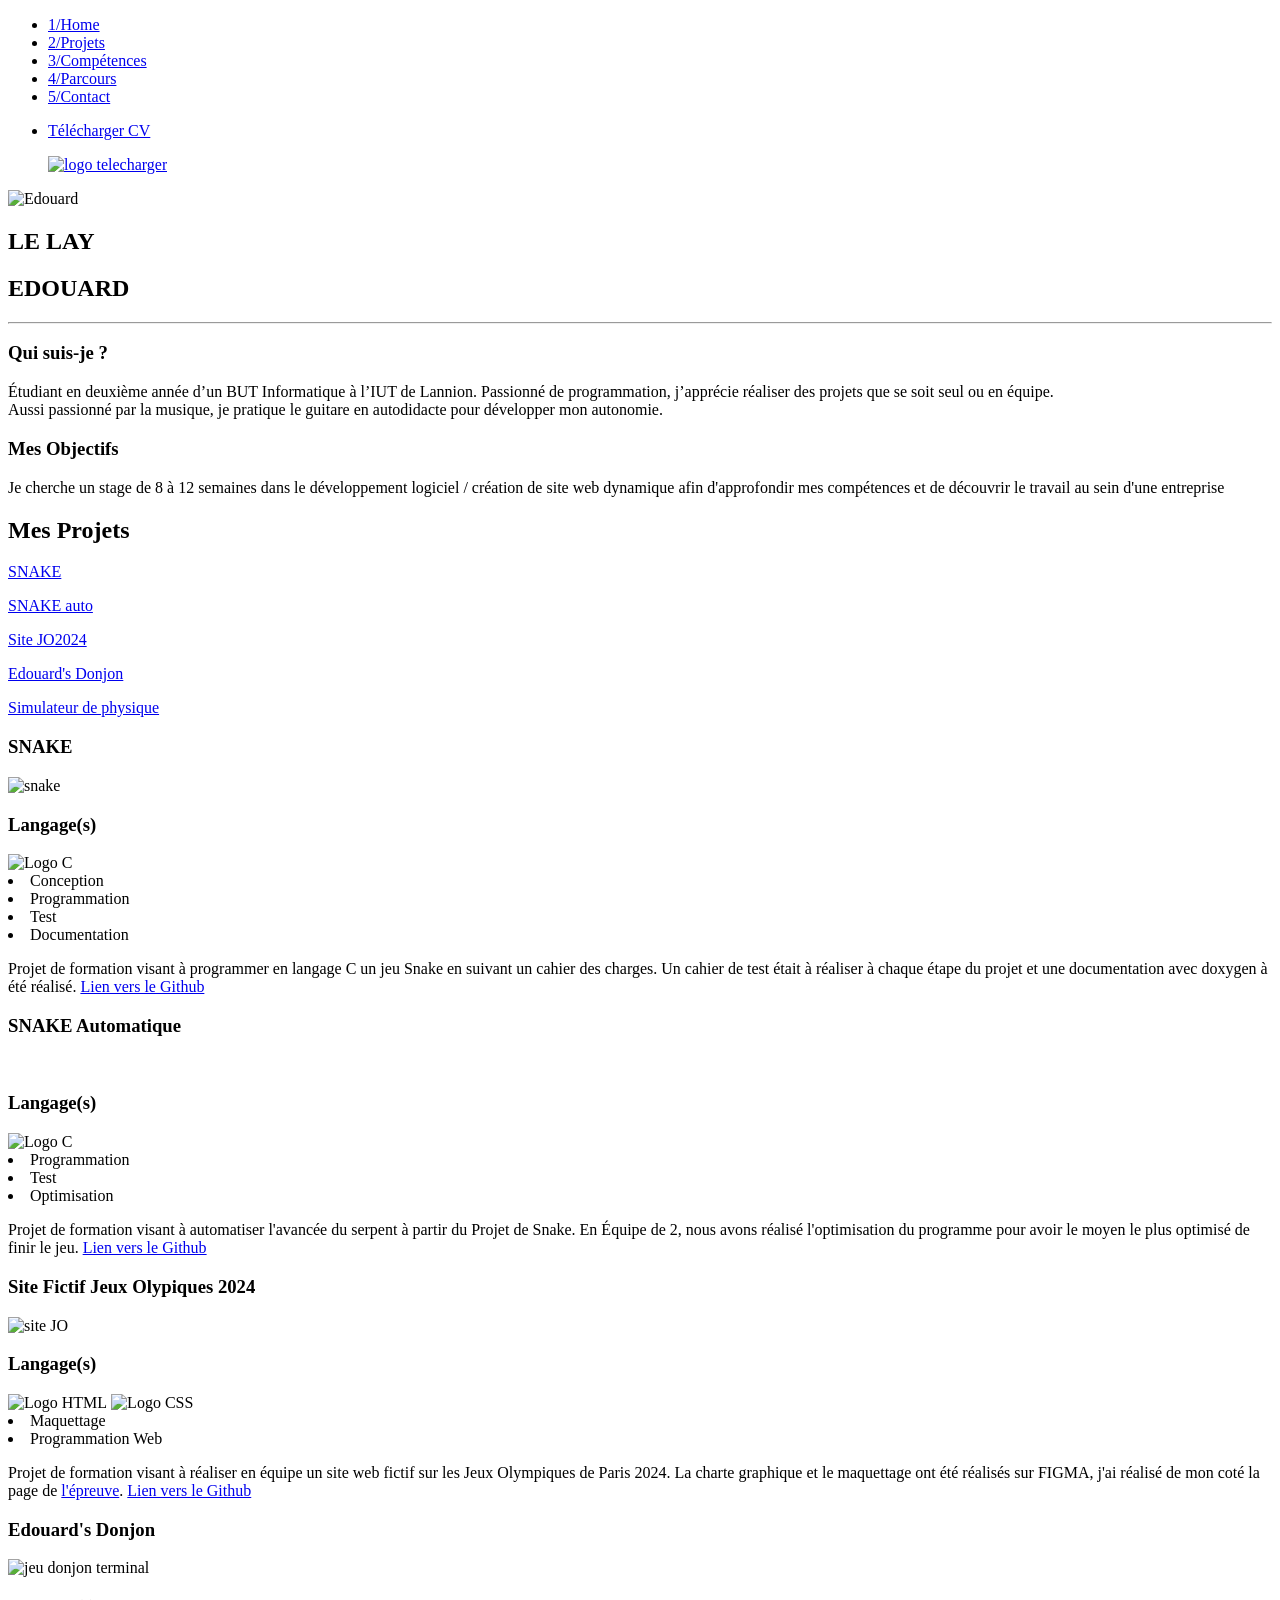
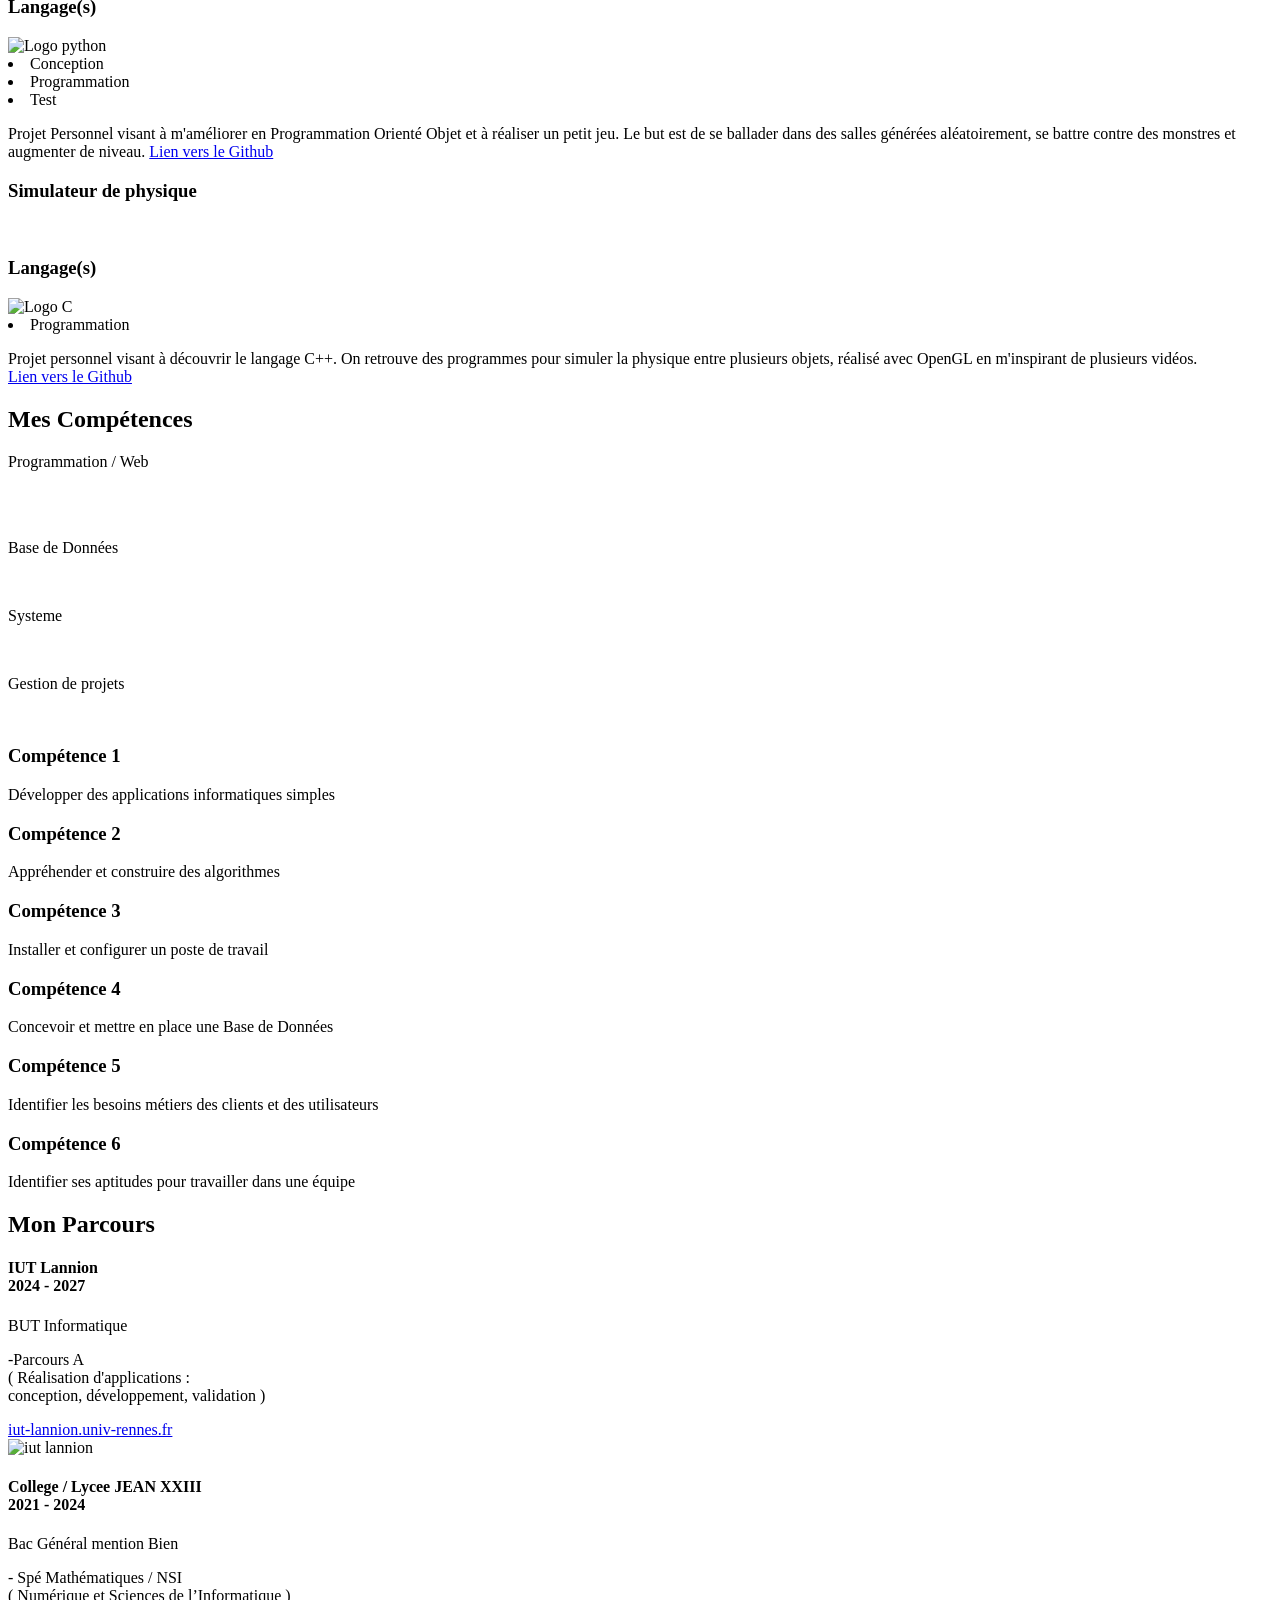
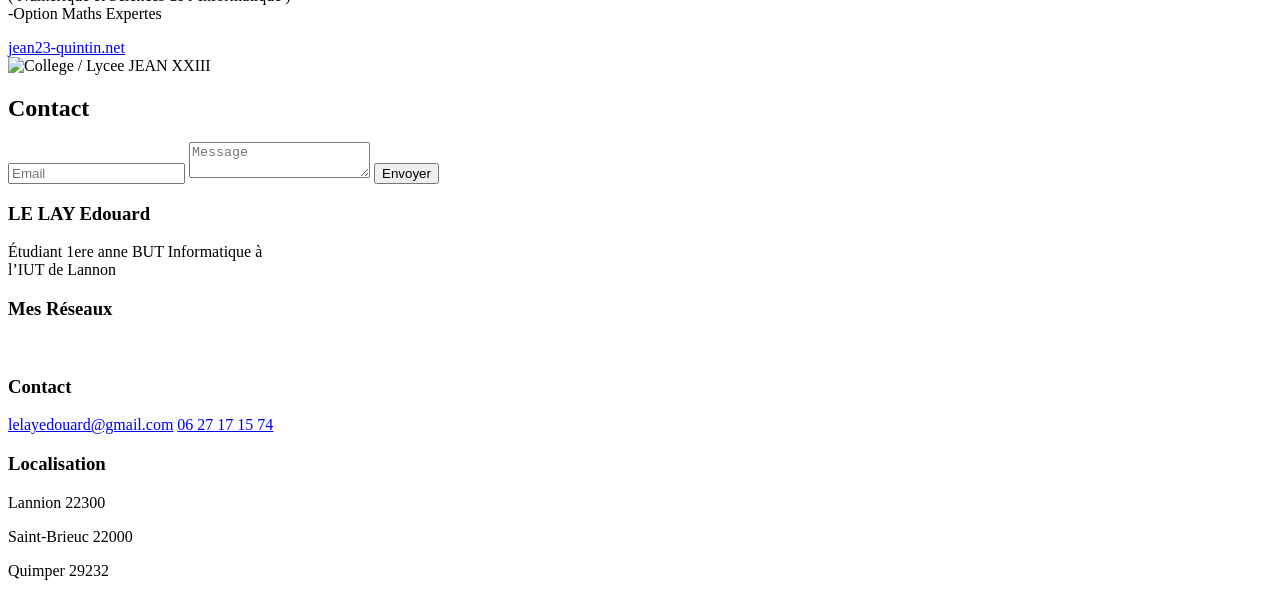
==== index.html @ 4bb9cd49 "modif" ====
<!DOCTYPE html>
<html lang="fr">
<head>
    <meta charset="UTF-8">
    <meta name="Portfolio" content="width=device-width, initial-scale=1.0">
    <link rel="stylesheet" href="style.css">
    <script src="script.js"></script>

    <title>Portfolio</title>
</head>
<body>
    <header>
        <nav>
            <ul>
                <li><a href="#home">1/Home</a></li>
                <li><a href="#projets">2/Projets</a></li>
                <li><a href="#competences">3/Compétences</a></li>
                <li><a href="#parcours">4/Parcours</a></li>
                <li><a href="#contact">5/Contact</a></li>
                <li>
                
                    <a id="dlCV" href="src/img/EdouardLELAY_CV.pdf" download><p>Télécharger CV</p>
                        <img src="src/img/dlimg.png" alt="logo telecharger">
                    </a>
                    
                
                </li>
            </ul>
        </nav>
    </header>
    <main>
        <article id="home">
            <div id="presentation">
                <img id="tete" src="src/img/tete.JPG" alt="Edouard">
                <div>
                    <h1>LE LAY</h1>
                    <h1>EDOUARD</h1>
                </div>
                
            </div>
            <hr>
            <h3 id="apropos">Qui suis-je ?</h3>
            <p>Étudiant en deuxième année d’un BUT Informatique à l’IUT de Lannion.
                Passionné de programmation, j’apprécie réaliser des projets que se soit seul ou en équipe. <br>Aussi passionné par la musique, je pratique le guitare en autodidacte pour développer mon autonomie.</p>
            <h3 id="apropos">Mes Objectifs</h3>
            <p>Je cherche un stage de 8 à 12 semaines dans le développement logiciel / création de site web dynamique afin d'approfondir mes compétences et de découvrir le travail au sein d'une entreprise</p>
        </article>

        <article id="projets">
            <h2>Mes Projets</h2>
            <div>
                <aside>
                    <a href="#SNAKE"><p>SNAKE</p></a>
                    <a href="#SNAKE_auto"><p>SNAKE auto</p></a>
                    <a href="#Site_JO2024"><p>Site JO2024</p></a>
                    <a href="#Edouards_Donjon"><p>Edouard's Donjon</p></a>
                    <a href="#Simulateur_de_physique"><p>Simulateur de physique</p></a>
                </aside>
                
                
                
                <section id="SNAKE" class="projet">
                    <h3>SNAKE</h3>
                    <div>
                        <img src="src/img/snake.png" alt="snake">
                        <div>
                            <div>
                                <h3>Langage(s)</h3>
                                <img src="src/img/c.png" alt="Logo C">
                            </div>
                            <li>Conception</li>
                            <li>Programmation</li>
                            <li>Test</li>
                            <li>Documentation</li>
                        </div>
                    </div>
                    <p>Projet de formation visant à programmer en langage C un jeu Snake en suivant un cahier des charges. 
                        Un cahier de test était à réaliser à chaque étape du projet et une documentation avec doxygen à été réalisé. 
                    <a href="https://github.com/LELAYEdouard/Snake">Lien vers le Github</a></p>
                </section>

                <section id="SNAKE_auto" class="projet">
                    <h3>SNAKE Automatique</h3>
                    <div>
                        <img src="src/img/snake_auto.gif" alt="">
                        <div>
                            <div>
                                <h3>Langage(s)</h3>
                                <img src="src/img/c.png" alt="Logo C">
                            </div>
                            <li>Programmation</li>
                            <li>Test</li>
                            <li>Optimisation</li>
                        </div>
                    </div>
                    <p>Projet de formation visant à automatiser l'avancée du serpent à partir du Projet de Snake.
                        En Équipe de 2, nous avons réalisé l'optimisation du programme pour avoir le moyen le plus optimisé de finir le jeu.
                        <a href="https://github.com/LELAYEdouard/Snake_auto">Lien vers le Github</a>
                    </p>
                </section>

                <section id="Site_JO2024" class="projet">
                    <h3>Site Fictif Jeux Olypiques 2024</h3>
                    <div>
                        <img src="src/img/JO.png" alt="site JO">
                        <div>
                            <div>
                                <h3>Langage(s)</h3>
                                <img src="src/img/html.png" alt="Logo HTML">
                                <img src="src/img/css.png" alt="Logo CSS">
                            </div>
                            <li>Maquettage</li>
                            <li>Programmation Web</li>
                        </div>
                    </div>
                    <p>Projet de formation visant à réaliser en équipe un site web fictif sur les Jeux Olympiques de Paris 2024. 
                        La charte graphique et le maquettage ont été réalisés sur FIGMA, j'ai réalisé de mon coté la page de <a href="https://lelayedouard.github.io/Site_JO2024/epreuve.html">l'épreuve</a>.
                    <a href="https://github.com/LELAYEdouard/Site_JO2024">Lien vers le Github</a></p>
                </section>

                <section id="Edouards_Donjon" class="projet"> 
                    <h3>Edouard's Donjon</h3>
                    <div>
                        <img src="src/img/eddonjon.png" alt="jeu donjon terminal">
                        <div>
                            <div>
                                <h3>Langage(s)</h3>
                                <img src="src/img/python.png" alt="Logo python">
                            </div>
                            <li>Conception</li>
                            <li>Programmation</li>
                            <li>Test</li>
                        </div>
                    </div>
                    <p>Projet Personnel visant à m'améliorer en Programmation Orienté Objet et à réaliser un petit jeu. 
                        Le but est de se ballader dans des salles générées aléatoirement, se battre contre des monstres et augmenter de niveau.
                        <a href="https://github.com/LELAYEdouard/Ed_Donjon">Lien vers le Github</a>
                    </p>
                </section>

                <section id="Simulateur_de_physique" class="projet">
                    <h3>Simulateur de physique</h3>
                    <div>
                        <img src="src/img/physic.gif" alt="">
                        <div>
                            <div>
                                <h3>Langage(s)</h3>
                                <img src="src/img/c++.png" alt="Logo C">
                            </div>
                            <li>Programmation</li>
                        </div>
                    </div>
                    <p>Projet personnel visant à découvrir le langage C++. 
                        On retrouve des programmes pour simuler la physique entre plusieurs objets, réalisé avec OpenGL en m'inspirant de plusieurs vidéos.<br> 
                        <a href="https://github.com/LELAYEdouard/Physic_Engine">Lien vers le Github</a>
                    </p>
                </section>

            </div>
        </article>

        <article id="competences">
            <h2>Mes Compétences</h2>
            <div>
                <section>
                    <p>Programmation / Web</p>
                    <div>
                        <div>
                            <img src="src/img/c.png" alt="">
                            <img src="src/img/python.png" alt="">
                            <img src="src/img/c++.png" alt="">
                            <img src="src/img/java.png" alt="">
                            
                        </div>
                        <div>
                            <img src="src/img/html.png" alt="">
                            <img src="src/img/css.png" alt="">
                        </div>
                    </div>
                </section>
                <section>
                    <p>Base de Données</p>
                    <div>
                        <img src="src/img/pstgresql.png" alt="">
                        <img src="src/img/sql.png" alt="">
                    </div>
                </section>
                <section>
                    <p>Systeme</p>
                    <div>
                        <img src="src/img/linux.png" alt="">
                        <img src="src/img/php.png" alt="">
                        <img src="src/img/docker.png" alt="">
                    </div>
                </section>
                <section>
                    <p>Gestion de projets</p>
                    <div>
                        <img src="src/img/github.png" alt="">
                        <img src="src/img/teams.png" alt="">
                    </div>
                </section>
            </div>

            <div id = "lstcompetences">
                <div>
                    <div>
                        <h3>Compétence 1</h3>
                        <p>Développer des applications informatiques simples</p>
                    </div>
                    <div>
                        <h3>Compétence 2</h3>
                        <p>Appréhender et construire des algorithmes</p>
                    </div>
                    <div>
                        <h3>Compétence 3</h3>
                        <p>Installer et configurer un poste de travail</p>
                    </div>
                </div>   
                <div>
                    <div>
                        <h3>Compétence 4</h3>
                        <p>Concevoir et mettre en place une Base de Données</p>
                    </div>
                    <div>
                        <h3>Compétence 5</h3>
                        <p>Identifier les besoins métiers des clients et des utilisateurs</p>
                    </div>
                    <div>
                        <h3>Compétence 6</h3>
                        <p>Identifier ses aptitudes pour travailler dans une équipe</p>
                    </div>
                </div>
            </div>
        </article>

        <article id="parcours">
            <h2>Mon Parcours</h2>
            <div>
                <div id="IUT">
                    <div>
                        <h4>IUT Lannion <br>2024 - 2027</h4>
                        
                        <p>BUT Informatique</p>
                        <p>-Parcours A <br>
                        ( Réalisation d'applications :<br>
                        conception, développement, validation )</p>
                        <a href="https://iut-lannion.univ-rennes.fr/">iut-lannion.univ-rennes.fr</a>
                    </div>
                    <img src="src/img/iut.jpg" alt="iut lannion">
                </div>
                <div id="barre">
                    <div id="circle"></div>
                    <div id="bar"></div>
                </div>
                <div></div>
                <div></div>
                <div id="barre">
                    <div id="circle"></div>
                    <div id="bar"></div>
                </div>
                <div id="J23">
                    <div >
                        <h4>College / Lycee JEAN XXIII <br>2021 - 2024</h4>
                        
                        <p>Bac Général mention Bien</p>
                        <p>- Spé Mathématiques / NSI <br>
                            ( Numérique et Sciences de l’Informatique ) <br>
                            -Option Maths Expertes</p>
                        <a href="https://www.jean23-quintin.net/">jean23-quintin.net</a>
                    </div>
                    <img src="src/img/j23.jpg" alt="College / Lycee JEAN XXIII">
                </div>
            </div>

        </article>

        <article id="contact">
            <h2>Contact</h2>
            <form action="https://formspree.io/f/mkgrzadr" method="post">                                  
                <input placeholder="Email" type="email" name="email" required>                
                <textarea placeholder="Message" name="message" required></textarea>                
                <button type="submit">Envoyer</button>
            </form>
              
              
        </article>
    </main>

    <footer>
        <div>
            <h3>LE LAY Edouard</h3>
            <p>Étudiant 1ere anne BUT Informatique à <br>l’IUT de Lannon</p>
        </div>
        <div>
            <h3>Mes Réseaux</h3>
            <div>
                <a href="https://github.com/LELAYEdouard"><img src="src/img/github.png" alt=""></a>
                <a href="https://www.linkedin.com/in/edouard-le-lay-89ab73349/"><img src="src/img/linkedin.png" alt=""></a>    
            </div>  
        </div>
        <div>
            <h3>Contact</h3>
            <div>
                <a href="mailto:lelayedouard@gmail.com">lelayedouard@gmail.com</a>
                <a href="tel:+33627171574">06 27 17 15 74</a>
            </div>
        </div>
        <div>
            <h3>Localisation</h3>
            <div>
                <p>Lannion 22300</p>
                <p>Saint-Brieuc 22000</p>
                <p>Quimper 29232</p>
            </div>
        </div>
    </footer>
</body>
</html>
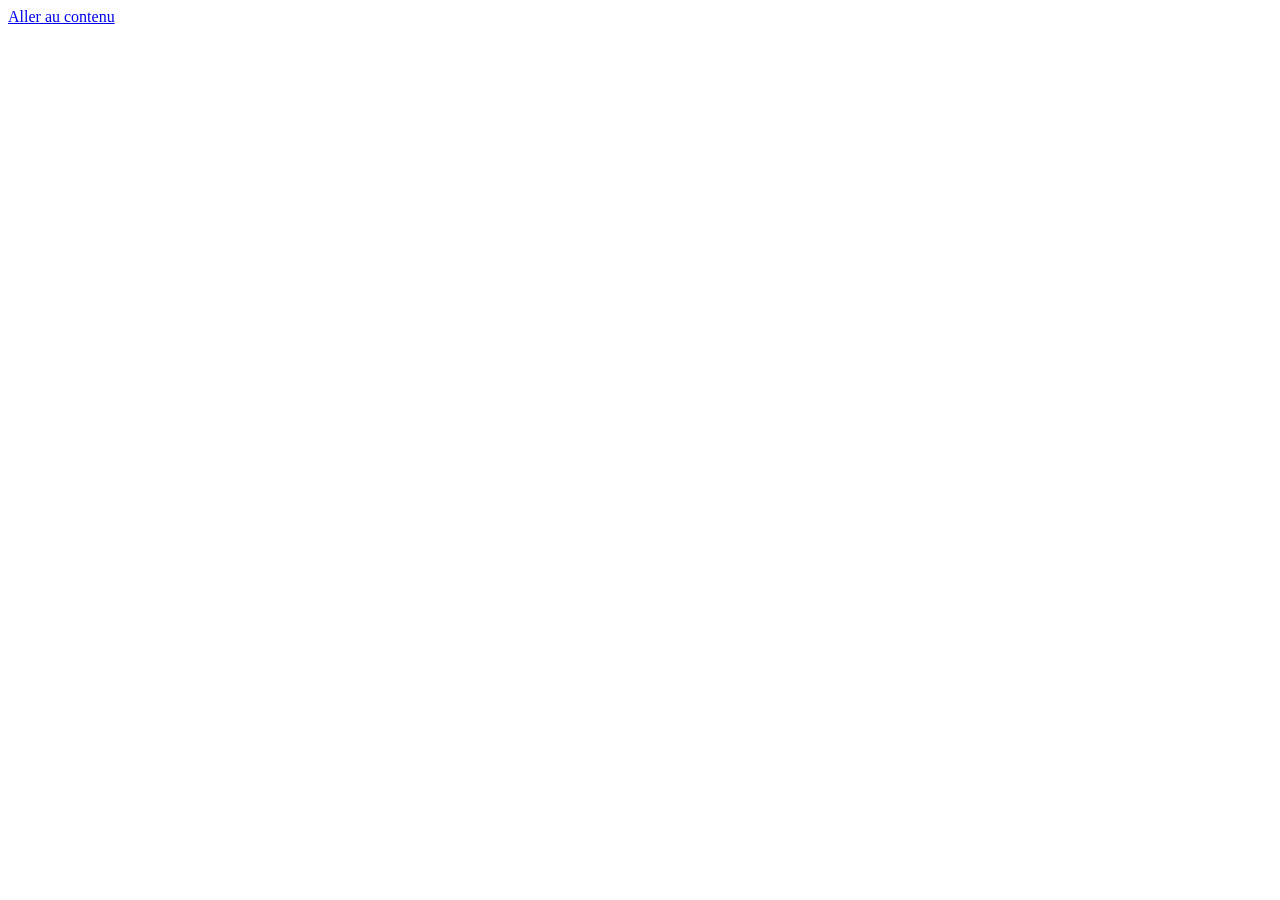
==== commit bcb4f28a: "Add files via upload" ====
--- a/index.html
+++ b/index.html
@@ -1,319 +1,16 @@
 <!DOCTYPE html>
 <html lang="fr">
 <head>
-    <meta charset="UTF-8">
-    <meta name="Portfolio" content="width=device-width, initial-scale=1.0">
-    <link rel="stylesheet" href="style.css">
-    <script src="script.js"></script>
-
-    <title>Portfolio</title>
+<meta charset="utf-8">
+<meta name="viewport" content="width=device-width,initial-scale=1">
+<title>Accueil · Edouard.exe</title>
+<link rel="stylesheet" href="css/style.css">
 </head>
-<body>
-    <header>
-        <nav>
-            <ul>
-                <li><a href="#home">1/Home</a></li>
-                <li><a href="#projets">2/Projets</a></li>
-                <li><a href="#competences">3/Compétences</a></li>
-                <li><a href="#parcours">4/Parcours</a></li>
-                <li><a href="#contact">5/Contact</a></li>
-                <li>
-                
-                    <a id="dlCV" href="src/img/EdouardLELAY_CV.pdf" download><p>Télécharger CV</p>
-                        <img src="src/img/dlimg.png" alt="logo telecharger">
-                    </a>
-                    
-                
-                </li>
-            </ul>
-        </nav>
-    </header>
-    <main>
-        <article id="home">
-            <div id="presentation">
-                <img id="tete" src="src/img/tete.JPG" alt="Edouard">
-                <div>
-                    <h1>LE LAY</h1>
-                    <h1>EDOUARD</h1>
-                </div>
-                
-            </div>
-            <hr>
-            <h3 id="apropos">Qui suis-je ?</h3>
-            <p>Étudiant en deuxième année d’un BUT Informatique à l’IUT de Lannion.
-                Passionné de programmation, j’apprécie réaliser des projets que se soit seul ou en équipe. <br>Aussi passionné par la musique, je pratique le guitare en autodidacte pour développer mon autonomie.</p>
-            <h3 id="apropos">Mes Objectifs</h3>
-            <p>Je cherche un stage de 8 à 12 semaines dans le développement logiciel / création de site web dynamique afin d'approfondir mes compétences et de découvrir le travail au sein d'une entreprise</p>
-        </article>
-
-        <article id="projets">
-            <h2>Mes Projets</h2>
-            <div>
-                <aside>
-                    <a href="#SNAKE"><p>SNAKE</p></a>
-                    <a href="#SNAKE_auto"><p>SNAKE auto</p></a>
-                    <a href="#Site_JO2024"><p>Site JO2024</p></a>
-                    <a href="#Edouards_Donjon"><p>Edouard's Donjon</p></a>
-                    <a href="#Simulateur_de_physique"><p>Simulateur de physique</p></a>
-                </aside>
-                
-                
-                
-                <section id="SNAKE" class="projet">
-                    <h3>SNAKE</h3>
-                    <div>
-                        <img src="src/img/snake.png" alt="snake">
-                        <div>
-                            <div>
-                                <h3>Langage(s)</h3>
-                                <img src="src/img/c.png" alt="Logo C">
-                            </div>
-                            <li>Conception</li>
-                            <li>Programmation</li>
-                            <li>Test</li>
-                            <li>Documentation</li>
-                        </div>
-                    </div>
-                    <p>Projet de formation visant à programmer en langage C un jeu Snake en suivant un cahier des charges. 
-                        Un cahier de test était à réaliser à chaque étape du projet et une documentation avec doxygen à été réalisé. 
-                    <a href="https://github.com/LELAYEdouard/Snake">Lien vers le Github</a></p>
-                </section>
-
-                <section id="SNAKE_auto" class="projet">
-                    <h3>SNAKE Automatique</h3>
-                    <div>
-                        <img src="src/img/snake_auto.gif" alt="">
-                        <div>
-                            <div>
-                                <h3>Langage(s)</h3>
-                                <img src="src/img/c.png" alt="Logo C">
-                            </div>
-                            <li>Programmation</li>
-                            <li>Test</li>
-                            <li>Optimisation</li>
-                        </div>
-                    </div>
-                    <p>Projet de formation visant à automatiser l'avancée du serpent à partir du Projet de Snake.
-                        En Équipe de 2, nous avons réalisé l'optimisation du programme pour avoir le moyen le plus optimisé de finir le jeu.
-                        <a href="https://github.com/LELAYEdouard/Snake_auto">Lien vers le Github</a>
-                    </p>
-                </section>
-
-                <section id="Site_JO2024" class="projet">
-                    <h3>Site Fictif Jeux Olypiques 2024</h3>
-                    <div>
-                        <img src="src/img/JO.png" alt="site JO">
-                        <div>
-                            <div>
-                                <h3>Langage(s)</h3>
-                                <img src="src/img/html.png" alt="Logo HTML">
-                                <img src="src/img/css.png" alt="Logo CSS">
-                            </div>
-                            <li>Maquettage</li>
-                            <li>Programmation Web</li>
-                        </div>
-                    </div>
-                    <p>Projet de formation visant à réaliser en équipe un site web fictif sur les Jeux Olympiques de Paris 2024. 
-                        La charte graphique et le maquettage ont été réalisés sur FIGMA, j'ai réalisé de mon coté la page de <a href="https://lelayedouard.github.io/Site_JO2024/epreuve.html">l'épreuve</a>.
-                    <a href="https://github.com/LELAYEdouard/Site_JO2024">Lien vers le Github</a></p>
-                </section>
-
-                <section id="Edouards_Donjon" class="projet"> 
-                    <h3>Edouard's Donjon</h3>
-                    <div>
-                        <img src="src/img/eddonjon.png" alt="jeu donjon terminal">
-                        <div>
-                            <div>
-                                <h3>Langage(s)</h3>
-                                <img src="src/img/python.png" alt="Logo python">
-                            </div>
-                            <li>Conception</li>
-                            <li>Programmation</li>
-                            <li>Test</li>
-                        </div>
-                    </div>
-                    <p>Projet Personnel visant à m'améliorer en Programmation Orienté Objet et à réaliser un petit jeu. 
-                        Le but est de se ballader dans des salles générées aléatoirement, se battre contre des monstres et augmenter de niveau.
-                        <a href="https://github.com/LELAYEdouard/Ed_Donjon">Lien vers le Github</a>
-                    </p>
-                </section>
-
-                <section id="Simulateur_de_physique" class="projet">
-                    <h3>Simulateur de physique</h3>
-                    <div>
-                        <img src="src/img/physic.gif" alt="">
-                        <div>
-                            <div>
-                                <h3>Langage(s)</h3>
-                                <img src="src/img/c++.png" alt="Logo C">
-                            </div>
-                            <li>Programmation</li>
-                        </div>
-                    </div>
-                    <p>Projet personnel visant à découvrir le langage C++. 
-                        On retrouve des programmes pour simuler la physique entre plusieurs objets, réalisé avec OpenGL en m'inspirant de plusieurs vidéos.<br> 
-                        <a href="https://github.com/LELAYEdouard/Physic_Engine">Lien vers le Github</a>
-                    </p>
-                </section>
-
-            </div>
-        </article>
-
-        <article id="competences">
-            <h2>Mes Compétences</h2>
-            <div>
-                <section>
-                    <p>Programmation / Web</p>
-                    <div>
-                        <div>
-                            <img src="src/img/c.png" alt="">
-                            <img src="src/img/python.png" alt="">
-                            <img src="src/img/c++.png" alt="">
-                            <img src="src/img/java.png" alt="">
-                            
-                        </div>
-                        <div>
-                            <img src="src/img/html.png" alt="">
-                            <img src="src/img/css.png" alt="">
-                        </div>
-                    </div>
-                </section>
-                <section>
-                    <p>Base de Données</p>
-                    <div>
-                        <img src="src/img/pstgresql.png" alt="">
-                        <img src="src/img/sql.png" alt="">
-                    </div>
-                </section>
-                <section>
-                    <p>Systeme</p>
-                    <div>
-                        <img src="src/img/linux.png" alt="">
-                        <img src="src/img/php.png" alt="">
-                        <img src="src/img/docker.png" alt="">
-                    </div>
-                </section>
-                <section>
-                    <p>Gestion de projets</p>
-                    <div>
-                        <img src="src/img/github.png" alt="">
-                        <img src="src/img/teams.png" alt="">
-                    </div>
-                </section>
-            </div>
-
-            <div id = "lstcompetences">
-                <div>
-                    <div>
-                        <h3>Compétence 1</h3>
-                        <p>Développer des applications informatiques simples</p>
-                    </div>
-                    <div>
-                        <h3>Compétence 2</h3>
-                        <p>Appréhender et construire des algorithmes</p>
-                    </div>
-                    <div>
-                        <h3>Compétence 3</h3>
-                        <p>Installer et configurer un poste de travail</p>
-                    </div>
-                </div>   
-                <div>
-                    <div>
-                        <h3>Compétence 4</h3>
-                        <p>Concevoir et mettre en place une Base de Données</p>
-                    </div>
-                    <div>
-                        <h3>Compétence 5</h3>
-                        <p>Identifier les besoins métiers des clients et des utilisateurs</p>
-                    </div>
-                    <div>
-                        <h3>Compétence 6</h3>
-                        <p>Identifier ses aptitudes pour travailler dans une équipe</p>
-                    </div>
-                </div>
-            </div>
-        </article>
-
-        <article id="parcours">
-            <h2>Mon Parcours</h2>
-            <div>
-                <div id="IUT">
-                    <div>
-                        <h4>IUT Lannion <br>2024 - 2027</h4>
-                        
-                        <p>BUT Informatique</p>
-                        <p>-Parcours A <br>
-                        ( Réalisation d'applications :<br>
-                        conception, développement, validation )</p>
-                        <a href="https://iut-lannion.univ-rennes.fr/">iut-lannion.univ-rennes.fr</a>
-                    </div>
-                    <img src="src/img/iut.jpg" alt="iut lannion">
-                </div>
-                <div id="barre">
-                    <div id="circle"></div>
-                    <div id="bar"></div>
-                </div>
-                <div></div>
-                <div></div>
-                <div id="barre">
-                    <div id="circle"></div>
-                    <div id="bar"></div>
-                </div>
-                <div id="J23">
-                    <div >
-                        <h4>College / Lycee JEAN XXIII <br>2021 - 2024</h4>
-                        
-                        <p>Bac Général mention Bien</p>
-                        <p>- Spé Mathématiques / NSI <br>
-                            ( Numérique et Sciences de l’Informatique ) <br>
-                            -Option Maths Expertes</p>
-                        <a href="https://www.jean23-quintin.net/">jean23-quintin.net</a>
-                    </div>
-                    <img src="src/img/j23.jpg" alt="College / Lycee JEAN XXIII">
-                </div>
-            </div>
-
-        </article>
-
-        <article id="contact">
-            <h2>Contact</h2>
-            <form action="https://formspree.io/f/mkgrzadr" method="post">                                  
-                <input placeholder="Email" type="email" name="email" required>                
-                <textarea placeholder="Message" name="message" required></textarea>                
-                <button type="submit">Envoyer</button>
-            </form>
-              
-              
-        </article>
-    </main>
-
-    <footer>
-        <div>
-            <h3>LE LAY Edouard</h3>
-            <p>Étudiant 1ere anne BUT Informatique à <br>l’IUT de Lannon</p>
-        </div>
-        <div>
-            <h3>Mes Réseaux</h3>
-            <div>
-                <a href="https://github.com/LELAYEdouard"><img src="src/img/github.png" alt=""></a>
-                <a href="https://www.linkedin.com/in/edouard-le-lay-89ab73349/"><img src="src/img/linkedin.png" alt=""></a>    
-            </div>  
-        </div>
-        <div>
-            <h3>Contact</h3>
-            <div>
-                <a href="mailto:lelayedouard@gmail.com">lelayedouard@gmail.com</a>
-                <a href="tel:+33627171574">06 27 17 15 74</a>
-            </div>
-        </div>
-        <div>
-            <h3>Localisation</h3>
-            <div>
-                <p>Lannion 22300</p>
-                <p>Saint-Brieuc 22000</p>
-                <p>Quimper 29232</p>
-            </div>
-        </div>
-    </footer>
+<!-- Page "index" : le contenu est généré par js/main.js -> modifie portfolioConfig, pas ce fichier. -->
+<body data-page="index">
+<a class="skip" href="#app">Aller au contenu</a>
+<main id="app"></main>
+<noscript><p style="background:#fff;padding:1em;text-align:center">Ce site a besoin de JavaScript pour afficher son contenu.</p></noscript>
+<script src="js/main.js"></script>
 </body>
-</html>+</html>
